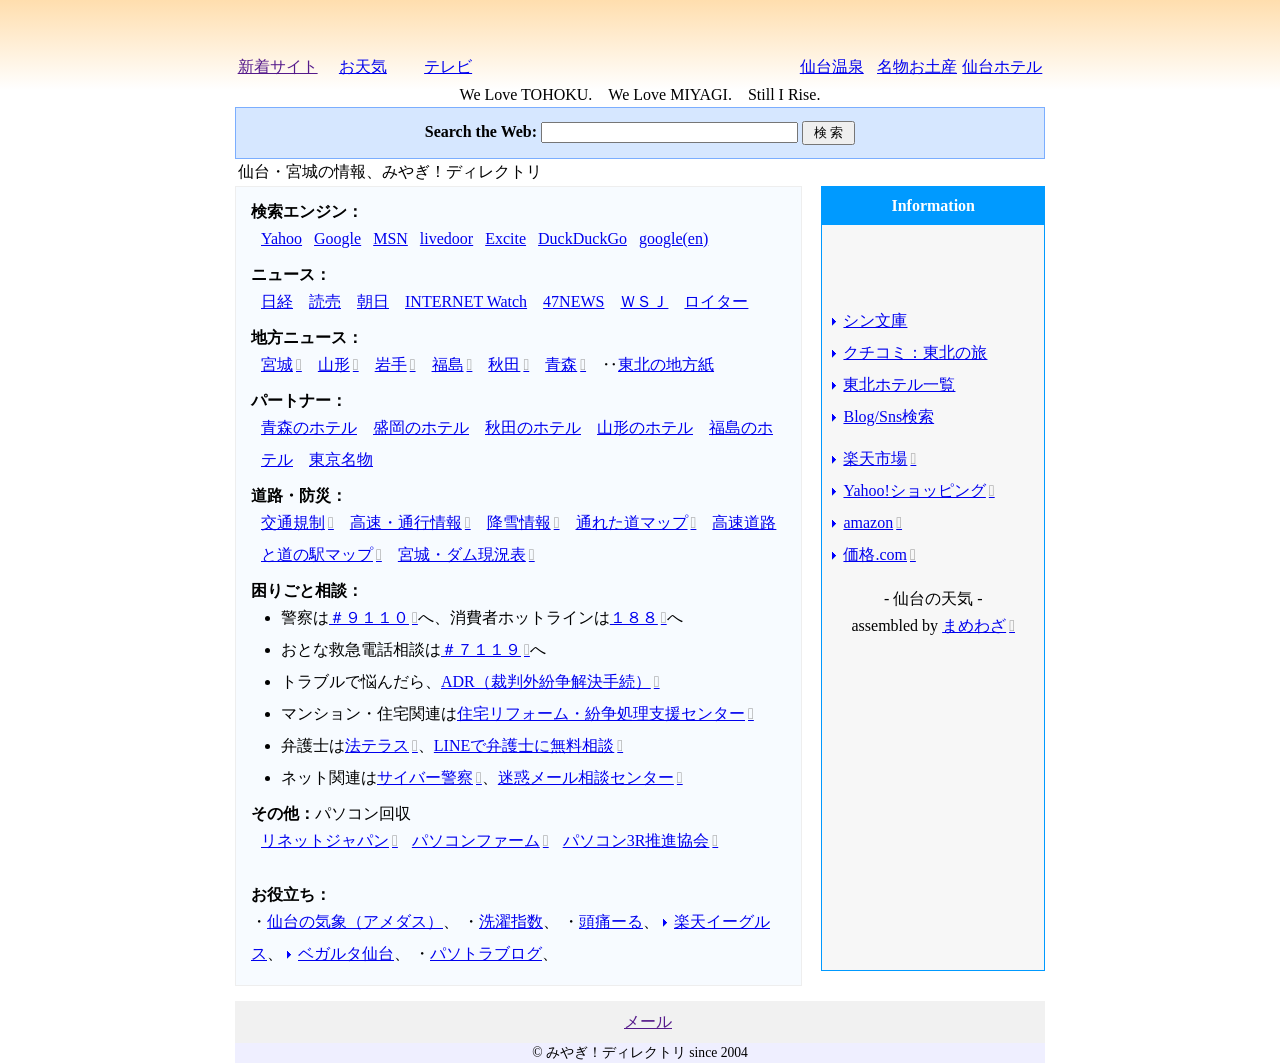
==== index.html @ ce82a5db "Add files via upload" ====
<!DOCTYPE HTML PUBLIC "-//W3C//DTD HTML 4.01 Transitional//EN" "http://www.w3.org/TR/html4/loose.dtd">
<html lang="ja">
<head>
<meta http-equiv="Content-Type" content="text/html; charset=utf-8">
<title>仙台・宮城のリンク集 - みやぎ！ディレクトリ</title>
<meta name="description" content="仙台を中心に宮城のウェブサイトを厳選して掲載。その他にホテル情報やクチコミなども掲載しています。">
<meta content="INDEX,FOLLOW" name="ROBOTS">
<meta http-equiv="Content-Style-Type" content="text/css">
<link href="style1.css?<?php echo filemtime('style1.css') ?>" type="text/css" rel="stylesheet">
<meta name="viewport" content="width=device-width,initial-scale=1">
</head>
<body>

<center>
<table border="0" class="w100 kesu">
  <tbody><tr>
      <td align="center" height="10"></td>
    </tr></tbody></table>
<table class="title1 w100" border="0">
  <tbody><tr>
    <td class="kesu" align="center" width="10%"><a href=""><div class="m1 top_1"><span></span></div>新着サイト</a></td>
    <td class="kesu" align="center" width="10%"><a href="https://tenki.jp/forecast/2/7/3410/4100/"><div class="m1 top_2"><span></span></div>お天気</a></td>
    <td class="kesu" align="center" width="10%"><a href="https://www.dimora.jp/dc/pc/P4501.do"><div class="m1 top_3"><span></span></div>テレビ</a></td>
    <td class="top_gazo" align="center" width="35%"><div class="m1 top0"><span></span></div></td>
    <td class="kesu" align="center" width="10%"><a href="https://tavitan.com/onsen/"><div class="m1 top_4"><span></span></div>仙台温泉</a></td>
    <td class="kesu" align="center" width="10%"><a href="https://tavitan.com/meib/"><div class="m1 top_5"><span></span></div>名物お土産</a></td>
    <td class="kesu" align="center" width="10%"><a href="https://tavitan.com/hotel/miyagi-a.html"><div class="m1 top_6"><span></span></div>仙台ホテル</a></td>
  </tr>
    <tr class="kesu">
      <td colspan="7" align="center">We Love TOHOKU.　We Love MIYAGI.　Still I Rise.</td>
    </tr>
  </tbody></table>
<table class="sar0" style="border: 1px double rgb(123, 174, 255);" bgcolor="#d6e7ff" height="45">
    <tbody><tr align="center" valign="middle">
      <td class="sar1" align="center" bgcolor="#d6e7ff" nowrap="nowrap" valign="middle">
<form action="https://www.google.com/search" method="get" target="_blank" accept-charset="utf-8" style="margin-bottom:0;">
    <span style="font-weight: bold; margin:7px 0; display:inline-block;">
        Search the Web:
    </span>
    <br class="dasu">
    <input size="30" name="q" type="text">
    <br class="dasu">
    <input style="margin:10px 0;" value=" 検 索 " type="submit">
</form>
      </td>
    </tr>
</tbody></table>

<table class="kesu" border="0">
        <tbody><tr>
      <td colspan="4" align="left" height="20" valign="bottom" width="20%">
      仙台・宮城の情報、みやぎ！ディレクトリ
      </td>
      <td align="right" valign="bottom" width="20%"></td>
    </tr></tbody></table>
<table border="0" class="w100" style="height:100%;">
  <tbody><tr>
      <td align="left" valign="top" class="w70">
    <table id="hidari" cellspacing="0" cellpadding="0" height="100" width="100%">
          <tbody><tr>
        <td class="iroiro" align="left" bgcolor="#f7fbff" height="110" valign="middle">

<div class="t_t"><font style="font-weight: bold;">検索エンジン：</font><br>
<span>
<a href="https://www.yahoo.co.jp/">Yahoo</a>&ensp;
<a href="https://news.google.co.jp/nwshp?hl=ja&amp;tab=wn">Google</a>&ensp;
<a href="https://www.msn.com/ja-jp?pfr=1">MSN</a>&ensp;
<a href="https://www.livedoor.com/">livedoor</a>&ensp;
<a href="https://www.excite.co.jp/">Excite</a>&ensp;
<a href="https://duckduckgo.com/">DuckDuckGo</a>&ensp;
<a href="https://www.google.com/webhp?gl=us&hl=en&gws_rd=cr&pws=0">google(en)</a>
</span>
</div>

<div class="t_t"><font style="font-weight: bold;">ニュース：</font><br>
<span><a href="https://www.nikkei.com/">日経</a>　<a href="https://www.yomiuri.co.jp/">読売</a>　<a href="https://www.asahi.com/">朝日</a>　<a href="https://internet.watch.impress.co.jp/">INTERNET Watch</a>　<a href="https://www.47news.jp/">47NEWS</a>　<a href="https://jp.wsj.com/">ＷＳＪ</a>　<a href="https://jp.reuters.com/">ロイター</a></span>
</div>

<div class="t_t"><font style="font-weight: bold;">地方ニュース：</font><br>
<span><a href="https://topics.smt.docomo.ne.jp/latestnews/region/miyagi?type=current" target="_blank">宮城</a>　<a href="https://topics.smt.docomo.ne.jp/latestnews/region/yamagata?type=current" target="_blank">山形</a>　<a href="https://topics.smt.docomo.ne.jp/latestnews/region/iwate?type=current" target="_blank">岩手</a>　<a href="https://topics.smt.docomo.ne.jp/latestnews/region/fukushima?type=current" target="_blank">福島</a>　<a href="https://topics.smt.docomo.ne.jp/latestnews/region/akita?type=current" target="_blank">秋田</a>　<a href="https://topics.smt.docomo.ne.jp/latestnews/region/aomori?type=current" target="_blank">青森</a>　‥<a href="shinbun.html">東北の地方紙</a></span>
</div>

<div class="t_t"><font style="font-weight: bold;">パートナー：</font><br>
<span><a href="https://tavitan.com/hotel/aomori-a.html">青森のホテル</a>　<a href="https://tavitan.com/hotel/iwate-a.html">盛岡のホテル</a>　<a href="https://tavitan.com/hotel/akita-a.html">秋田のホテル</a>　<a href="https://tavitan.com/hotel/yamagata-a.html">山形のホテル</a>　<a href="https://tavitan.com/hotel/fukushima-a.html">福島のホテル</a>　<a href="https://tavitan.com/meib/j_tokyo.html">東京名物</a></span>
</div>

<div class="t_t"><font style="font-weight: bold;">道路・防災：</font><br>
<span><a href="https://www.jartic.or.jp/" target="_blank">交通規制</a>　<a href="https://www.drivetraffic.jp/?t=r&area=02&lv=6" target="_blank">高速・通行情報</a>　<a href="https://www.road-info-prvs.mlit.go.jp/roadinfo/pc/" target="_blank">降雪情報</a>　<a href="https://www.toyota.co.jp/jpn/auto/passable_route/map/" target="_blank">通れた道マップ</a>　<a href="https://japonyol.net/service-parking-area-michinoeki.html" target="_blank">高速道路と道の駅マップ</a>　<a href="https://www.dobokusougou.pref.miyagi.jp/miyagi/servlet/Gamen42Servlet" target="_blank">宮城・ダム現況表</a></span>
</div>

<div class="t_t"><font style="font-weight: bold;">困りごと相談：</font><br>
<span>
<ul style="margin: 0 0 0 20px; padding: 0;">
  <li>警察は<a href="https://www.npa.go.jp/higaisya/ichiran/index.html" target="_blank">＃９１１０</a>へ、消費者ホットラインは<a href="https://www.caa.go.jp/policies/policy/local_cooperation/local_consumer_administration/hotline/" target="_blank">１８８</a>へ</li>
  <li>おとな救急電話相談は<a href="http://www.sendai-emsf.jp/s-annai.html" target="_blank">＃７１１９</a>へ</li>
  <li>トラブルで悩んだら、<a href="http://www.kokusen.go.jp/adr/" target="_blank">ADR（裁判外紛争解決手続）</a></li>
  <li>マンション・住宅関連は<a href="https://www.chord.or.jp/" target="_blank">住宅リフォーム・紛争処理支援センター</a></li>
  <li>弁護士は<a href="https://www.houterasu.or.jp/app/faq/" target="_blank">法テラス</a>、<a href="https://xn--zqs94lz8fmmnv7gl65ac9a.jp/" target="_blank">LINEで弁護士に無料相談</a></li>
  <li>ネット関連は<a href="https://www.npa.go.jp/bureau/cyber/index.html" target="_blank">サイバー警察</a>、<a href="https://www.dekyo.or.jp/soudan/index.html" target="_blank">迷惑メール相談センター</a></li>
</ul>
</span>
</div>

<div class="t_t"><font style="font-weight: bold;">その他：</font>パソコン回収<br>
<span><a href="https://www.renet.jp/" rel="nofollow" target="_blank">リネットジャパン</a></span>
<span><a href="https://pc-farm.co.jp/" rel="nofollow" target="_blank">パソコンファーム</a></span>
<span><a href="https://www.pc3r.jp/" rel="nofollow" target="_blank">パソコン3R推進協会</a></span>
</div>

<div class="t_t dasu"><font style="font-weight: bold;">お気に入り：</font><br>
<span><a href="https://tavitan.com/onsen/">東北な温泉</a>　<a href="https://tavitan.com/meib/">名物お土産</a>　<a href="https://tavitan.com/hotel/miyagi-a.html">仙台のホテル</a></span>
</div>
<br>

<div id="migi_shita"><font style="font-weight: bold;">お役立ち：</font><br>
・<a href="https://tenki.jp/amedas/2/7/34392.html">仙台の気象（アメダス）</a>、
・<a href="https://tenki.jp/indexes/cloth_dried/2/7/3410/">洗濯指数</a>、
・<a href="https://zutool.jp/">頭痛ーる</a>、
<img src="menu_b.gif" border="0" height="16" width="7"> <a href="https://www.rakuteneagles.jp">楽天イーグルス</a>、
<img src="menu_b.gif" border="0" height="16" width="7"> <a href="https://www.vegalta.co.jp/">ベガルタ仙台</a>、
・<a href="https://pasotora.blogspot.com/">パソトラブログ</a>、
</div>
</td>
</tr></tbody></table>

      </td>
<td id="migi" class="kesu" align="right" valign="top" style="height:100%;">
      <table style="height:100%; border: 1px double rgb(0, 154, 255);" cellpadding="10" cellspacing="0" width="92%">
          <tbody><tr>
            <td bgcolor="#009aff" align="center"><font style="font-weight: bold;" color="#ffffff">Information</font></td>
          </tr>
          <tr>
            <td align="left" bgcolor="#f7f7f7" height="100%" valign="top">
<center><div class="m1 banner5"><span></span></div></center>
            <img src="ddd.gif" border="0" height="10" width="1"><br>
            <img src="menu_b.gif" border="0" height="16" width="7"> <a href="https://tavitan.com/dokusho/">シン文庫</a><br>
            <img src="menu_b.gif" border="0" height="16" width="7"> <a href="https://tavitan.com/komi/onsen/">クチコミ：東北の旅</a><br>
            <img src="menu_b.gif" border="0" height="16" width="7"> <a href="https://tavitan.com/hotel/">東北ホテル一覧</a><br>
            <img src="menu_b.gif" border="0" height="16" width="7"> <a href="https://tavitan.com/s/search.html">Blog/Sns検索</a><br>
        <img src="ddd.gif" border="0" height="10" width="1"><br>
<img src="menu_b.gif" border="0" height="16" width="7"> <a href="https://hb.afl.rakuten.co.jp/hgc/002f6ee8.f63f270a.092079d7.ffe53dba/?pc=https%3a%2f%2fwww.rakuten.co.jp%2f%3fscid%3daf_link_urltxt&amp;m=http%3a%2f%2fm.rakuten.co.jp" target="_blank" rel="nofollow">楽天市場</a><br>
<img src="menu_b.gif" border="0" height="16" width="7">
<a href="https://ck.jp.ap.valuecommerce.com/servlet/referral?sid=2166585&pid=883455806&vc_url=http%3A%2F%2Fshopping.yahoo.co.jp%2F" target="_blank" rel="nofollow"><img src="https://ad.jp.ap.valuecommerce.com/servlet/gifbanner?sid=2166585&pid=883455806" height="1" width="0" border="0">Yahoo!ショッピング</a><br>
<img src="menu_b.gif" border="0" height="16" width="7"> <a rel="nofollow" target="_blank" href="https://www.amazon.co.jp/ref=nav_logo?&_encoding=UTF8&tag=tameznoipcom-22&linkCode=ur2&linkId=84588240b5b16e85297749d52458401e&camp=247&creative=1211">amazon</a><br>
<img src="menu_b.gif" border="0" height="16" width="7"> <a rel="nofollow" target="_blank" href="https://kakaku.com/">価格.com</a><br>
<br>


<center>
- 仙台の天気 -<br>
<div class="mamewaza_weather"><div><div class="mamewaza_weather_exp"><span class="mamewaza_assembled">assembled by <a href="http://mamewaza.com/tools/" target="_blank" rel="nofollow">まめわざ</a></span></div></div></div><script type="text/javascript" src="https://mamewaza.net/weather.js?151209"></script><script type="text/javascript">mamewaza_weather({layout:"verticalMini",when:"2days",explanation:false,region:"040010",style:"div.mamewaza_weather > div{background:transparent;padding:10px 10px 10px 10px;font-size:14px;}div.mamewaza_weather th,div.mamewaza_weather td,div.mamewaza_weather div.mamewaza_weather_exp{padding:10px 10px 10px 10px;}div.mamewaza_weather th,div.mamewaza_weather td{border:none;border-bottom:1px dashed #eeeeee;border-image-width:0 0 1;}div.mamewaza_weather,div.mamewaza_weather a{color:#000;}div.mamewaza_weather span.mamewaza_weather_icon{color:#6600cc;font-size:36px;text-shadow:none;}div.mamewaza_weather div.mamewaza_weather_exp,div.mamewaza_weather div.mamewaza_weather_exp a{color:#000000;font-size:10px;}div.mamewaza_weather td.mamewaza_weather_sat,div.mamewaza_weather td.mamewaza_weather_sat span.mamewaza_weather_icon{color:#00f;}div.mamewaza_weather td.mamewaza_weather_sun,div.mamewaza_weather td.mamewaza_weather_sun span.mamewaza_weather_icon{color:#0033ff;}"})</script>
</center>
            </td>
          </tr>
</tbody>
</table>
      </td>
    </tr>
</tbody></table>

<table border="0" height="10">
        <tbody><tr>
      <td align="center" valign="middle"></td>
    </tr></tbody></table>

<table class="w100" border="0" cellspacing="0">
    <tbody><tr>
      <td style="padding: 5px;" colspan="3" align="center" bgcolor="#f1f1f1" height="25" valign="middle">
　<a href="">メール</a></td>
    </tr>
  </tbody></table>
<table class="w100" border="0" cellpadding="0" cellspacing="0">
        <tbody><tr>
      <td align="center" bgcolor="#efefff" height="20" valign="middle" style="font-size:85%;">&copy; みやぎ！ディレクトリ since 2004</td>
    </tr>
    <tr>
      <td align="center" bgcolor="#efefff"></td>
    </tr>
  </tbody></table>
</center>
<script type="text/javascript">
document.querySelectorAll('*').forEach(el => el.clientWidth > document.body.clientWidth ? console.log(el) : null);
</script></body>
</html>
---- style1.css ----
@charset "utf-8";
@media screen and (max-width: 350px) {
  * {
    -webkit-box-sizing: border-box;
    -moz-box-sizing: border-box;
    box-sizing: border-box;
  }
}
html,body {height: 100%;}
body{
  -webkit-text-size-adjust: 100%;
  background-attachment: fixed;
}

@font-face {font-display: swap;
  font-family: 'icomoon';
  src:  url('/fonts/icomoon.eot?v01');
  src:  url('/fonts/icomoon.eot?v01#iefix') format('embedded-opentype'),
    url('/fonts/icomoon.ttf?v01') format('truetype'),
    url('/fonts/icomoon.woff?v01') format('woff'),
    url('/fonts/icomoon.svg?v01#icomoon') format('svg');
  font-weight: normal;
  font-style: normal;
}
[target="_blank"]:after {
  font-family: 'icomoon' !important;
  font-style: normal;
  font-weight: normal;
  font-variant: normal;
  text-transform: none;
  line-height: 1;
  -webkit-font-smoothing: antialiased;
  -moz-osx-font-smoothing: grayscale;
}
#hidari {margin-bottom: 5px;}
a[target="_blank"]:after {content: "\e900";padding-left: 3px;color: #999;}

body{ width: 810px; margin:0 auto;
background-image: -ms-linear-gradient(top, #ffdeae 0%, #ffffff 10%); /* IE10 */
background-image: -moz-linear-gradient(top, #ffdeae 0%, #ffffff 10%); /* Mozilla Firefox */
background-image: -o-linear-gradient(top, #ffdeae 0%, #ffffff 10%); /* Opera */
background-image: -webkit-gradient(linear, left top, left bottom, color-stop(0, #ffdeae), color-stop(1, #ffffff)); /* Webkit (Safari/Chrome 10) */
background-image: -webkit-linear-gradient(top, #ffdeae 0%, #ffffff 10%); /* Webkit (Chrome 11+) */
background-image: linear-gradient(top, #ffdeae 0%, #ffffff 10%); /* Proposed W3C Markup */
}
a:link{ text-decoration:underline; }
a:visited{ text-decoration:underline; }
a:active{ text-decoration:underline; }
a:hover{ text-decoration:underline; background-color:#f1f1f1;}
a {padding:3px 0; line-height: 200%;}
hr{ color:#808080; }

.m1 { background: url("img/gazo.png?v01") no-repeat top left;}
.banner5{ background-position: 0 0; width: 90px; height: 60px; }
.clear{ background-position: 0 -110px; width: 1px; height: 1px; }
.menu_b{ background-position: 0 -161px; width: 7px; height: 16px; }
.top0{ background-position: 0 -227px; width: 250px; height: 60px; }
.top_1{ background-position: 0 -337px; width: 36px; height: 38px; }
.top_2{ background-position: 0 -425px; width: 36px; height: 38px; }
.top_3{ background-position: 0 -513px; width: 36px; height: 38px; }
.top_4{ background-position: 0 -601px; width: 36px; height: 38px; }
.top_5{ background-position: 0 -689px; width: 36px; height: 38px; }
.top_6{ background-position: 0 -777px; width: 36px; height: 38px; }

.sar1 {width:805px;}
.dasu {display:none;}
.w500 {width: 500px;}
.w50 {width: 50%; padding: 5px;}
.w100 {width: 100%; border-spacing:0;}
.w70 {width: 70%; padding: 0;}
.iroiro {padding: 15px; border: #eee solid 1px;}
.pad3 {width: 100%;}
.pad3 > td {padding: 3px;}
.pad5 > td {padding: 5px;}
#migi {padding: 0 0 20px 0;}
@media screen and (max-width: 760px) {
  .w100 {border:0;}
/*  form[name="form1"] {width:300px; background: #eee;}*/
  body {line-height:220%;}
  .kesu {display:none;}
  .dasu {display:inline;}
  .sar0 {line-height: 160% !important;}
  .sar1, .iroiro {line-height: 130% !important;}
  body, .w500, .w70, .sar0, .sar1 {width:100%;}
  .w100 {width: calc(100% - 10px);}
  .title1 {margin: 5px 0;}
  .sar0 {margin-bottom: 10px;}
  .top_gazo {width:auto;}
/*  .w70 {display: none;}*/
  .iroiro {padding: 5px;}
}
.t_t span {margin: 0 0 10px 10px; display: inline-block;}
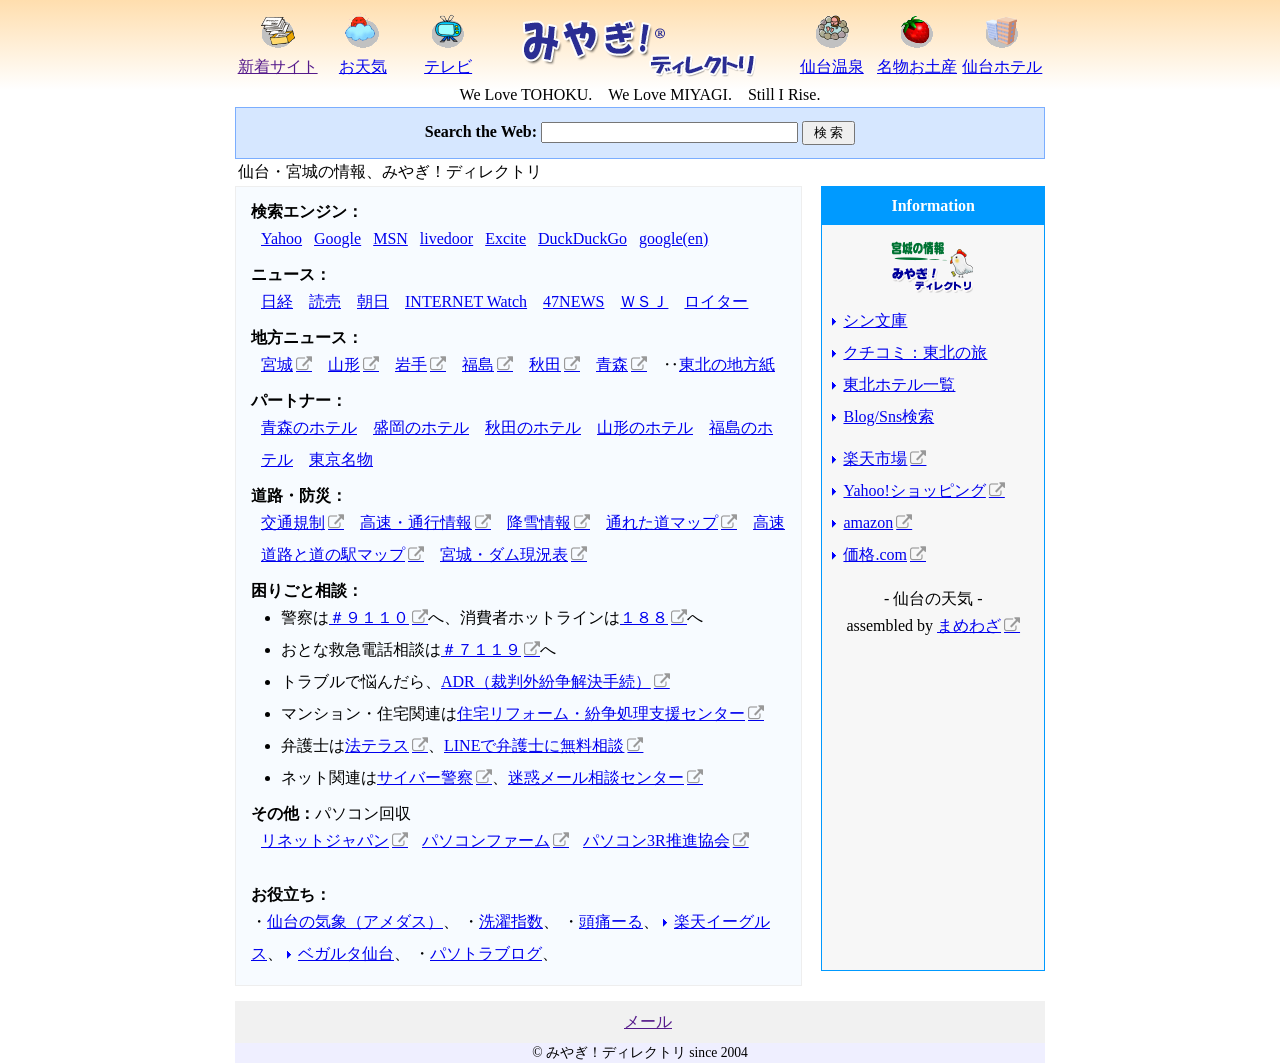
==== commit 318323f5: "Update print statement from 'Hello' to 'Goodbye'" ====
--- a/index.html
+++ b/index.html
@@ -8,6 +8,7 @@
 <meta http-equiv="Content-Style-Type" content="text/css">
 <link href="style1.css?<?php echo filemtime('style1.css') ?>" type="text/css" rel="stylesheet">
 <meta name="viewport" content="width=device-width,initial-scale=1">
+<link rel="icon" href="favicon.ico" type="image/x-icon">
 </head>
 <body>
 
--- a/style1.css
+++ b/style1.css
@@ -14,11 +14,10 @@
 
 @font-face {font-display: swap;
   font-family: 'icomoon';
-  src:  url('/fonts/icomoon.eot?v01');
-  src:  url('/fonts/icomoon.eot?v01#iefix') format('embedded-opentype'),
-    url('/fonts/icomoon.ttf?v01') format('truetype'),
-    url('/fonts/icomoon.woff?v01') format('woff'),
-    url('/fonts/icomoon.svg?v01#icomoon') format('svg');
+  src:  url('fonts/icomoon.eot?v01#iefix') format('embedded-opentype'),
+    url('fonts/icomoon.ttf?v01') format('truetype'),
+    url('fonts/icomoon.woff?v01') format('woff'),
+    url('fonts/icomoon.svg?v01#icomoon') format('svg');
   font-weight: normal;
   font-style: normal;
 }
